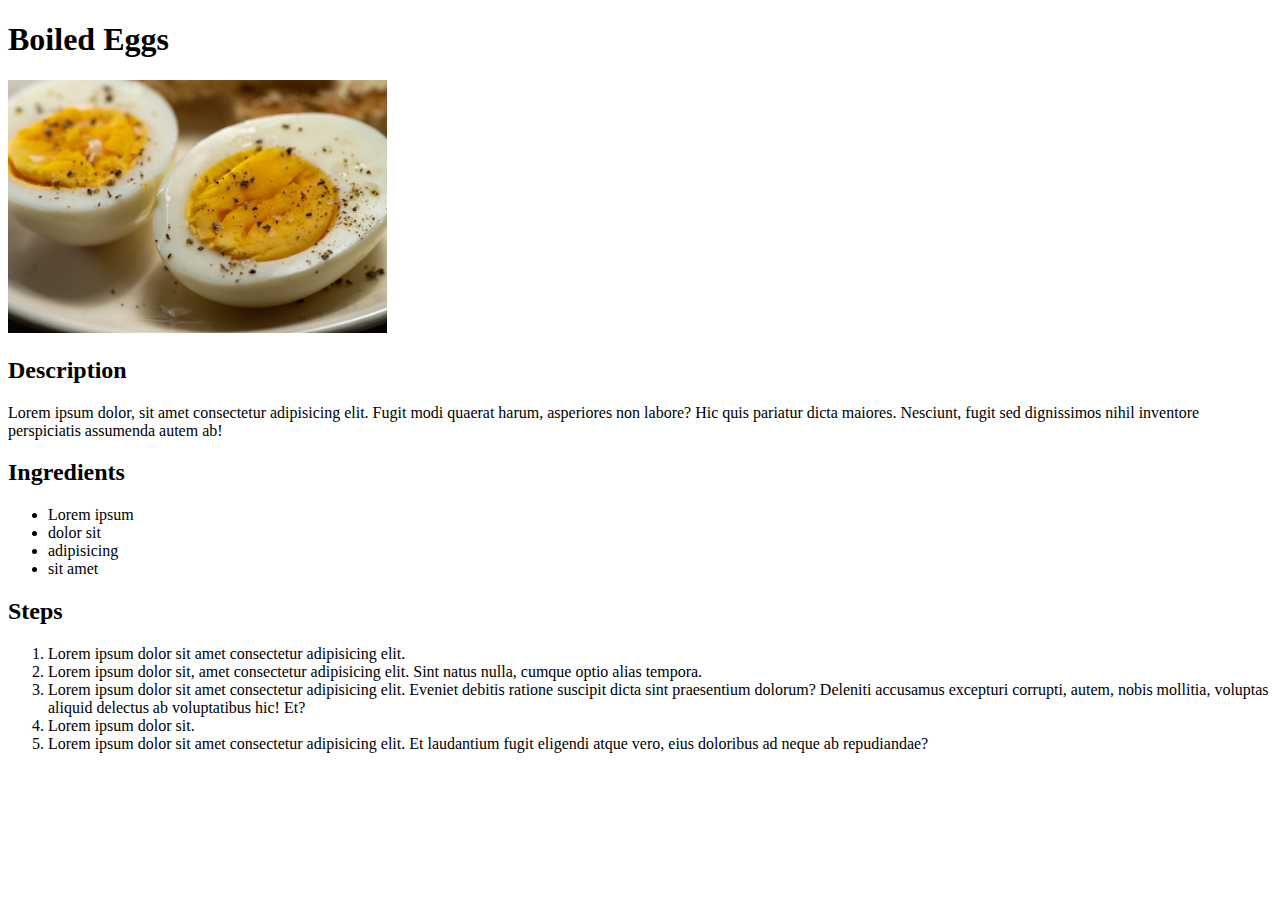
==== recipes/boiled-eggs.html @ 5d865912 "Add recipes images and pages" ====
<!DOCTYPE html>
<html lang="en">
  <head>
    <meta charset="UTF-8" />
    <title>Boiled Eggs</title>
    <link rel="stylesheet" href="styles.css" />
  </head>
  <body>
    <h1>Boiled Eggs</h1>
    <img
      src="../images/boiled-Egg.jpg"
      alt="Picture of boiled, peeled and cutted in half eggs"
    />
    <h2>Description</h2>
    <p>
      Lorem ipsum dolor, sit amet consectetur adipisicing elit. Fugit modi
      quaerat harum, asperiores non labore? Hic quis pariatur dicta maiores.
      Nesciunt, fugit sed dignissimos nihil inventore perspiciatis assumenda
      autem ab!
    </p>
    <h2>Ingredients</h2>
    <ul>
      <li>Lorem ipsum</li>
      <li>dolor sit</li>
      <li>adipisicing</li>
      <li>sit amet</li>
    </ul>
    <h2>Steps</h2>
    <ol>
      <li>Lorem ipsum dolor sit amet consectetur adipisicing elit.</li>
      <li>
        Lorem ipsum dolor sit, amet consectetur adipisicing elit. Sint natus
        nulla, cumque optio alias tempora.
      </li>
      <li>
        Lorem ipsum dolor sit amet consectetur adipisicing elit. Eveniet debitis
        ratione suscipit dicta sint praesentium dolorum? Deleniti accusamus
        excepturi corrupti, autem, nobis mollitia, voluptas aliquid delectus ab
        voluptatibus hic! Et?
      </li>
      <li>Lorem ipsum dolor sit.</li>
      <li>
        Lorem ipsum dolor sit amet consectetur adipisicing elit. Et laudantium
        fugit eligendi atque vero, eius doloribus ad neque ab repudiandae?
      </li>
    </ol>
  </body>
</html>
---- recipes/styles.css ----
img {
  width: 30%;
}
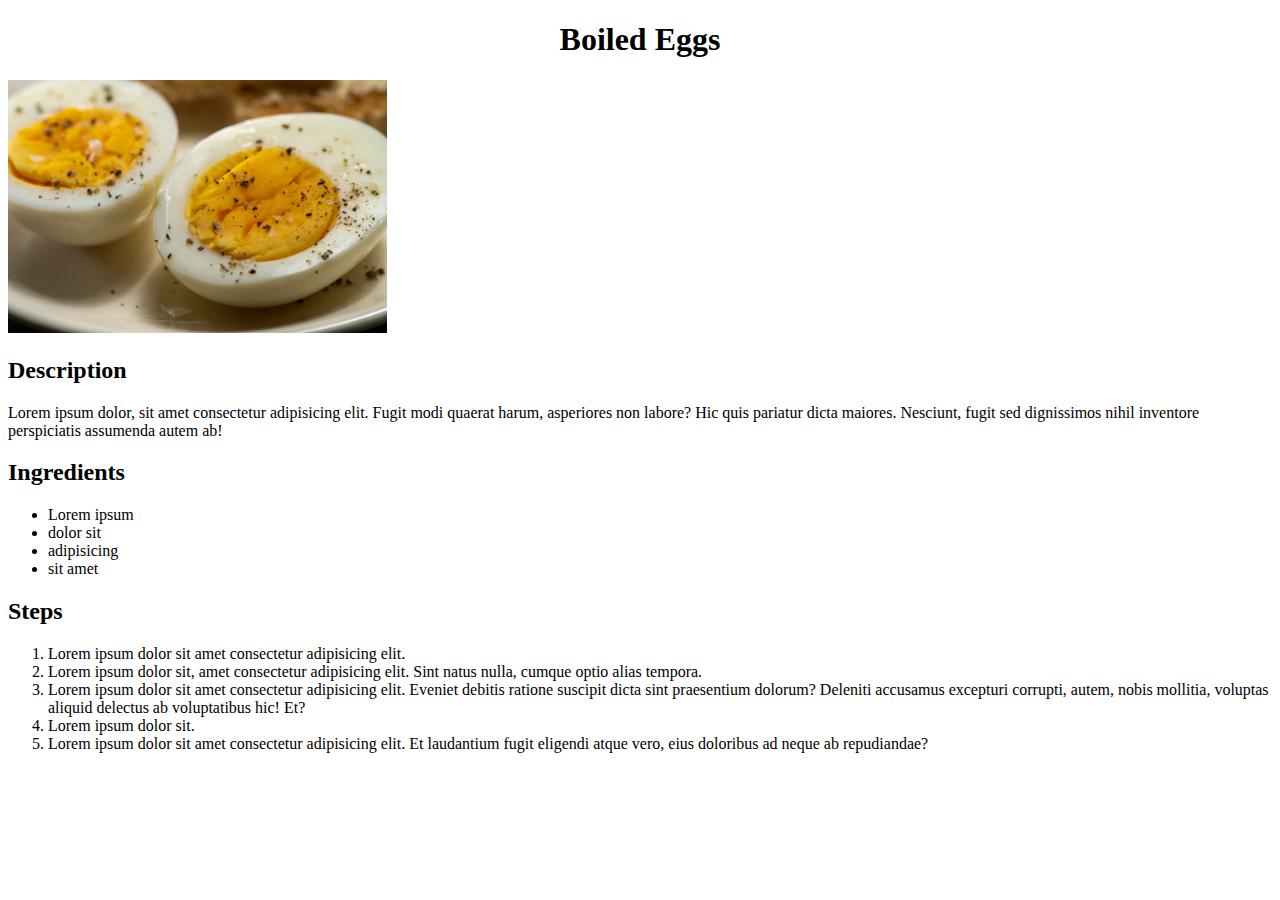
==== commit b4513779: "Move styles.css and add image to index.html" ====
--- a/recipes/boiled-eggs.html
+++ b/recipes/boiled-eggs.html
@@ -3,7 +3,7 @@
   <head>
     <meta charset="UTF-8" />
     <title>Boiled Eggs</title>
-    <link rel="stylesheet" href="styles.css" />
+    <link rel="stylesheet" href="../styles.css" />
   </head>
   <body>
     <h1>Boiled Eggs</h1>
--- a/styles.css
+++ b/styles.css
@@ -0,0 +1,7 @@
+h1 {
+  text-align: center;
+}
+img {
+  width: 30%;
+  height: auto;
+}
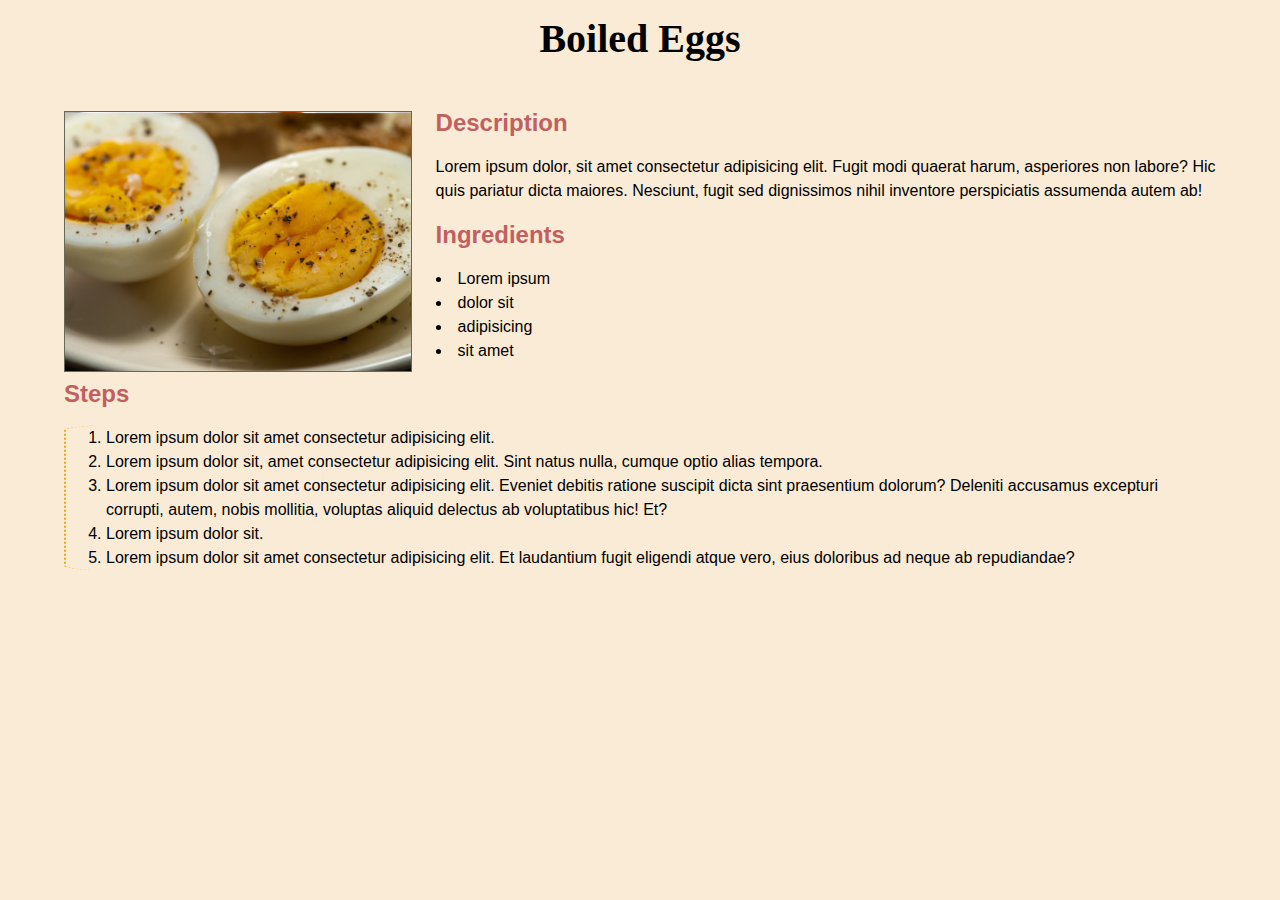
==== commit f9aa8d72: "Add more CSS" ====
--- a/recipes/boiled-eggs.html
+++ b/recipes/boiled-eggs.html
@@ -19,14 +19,14 @@
       autem ab!
     </p>
     <h2>Ingredients</h2>
-    <ul>
+    <ul class="ingredients">
       <li>Lorem ipsum</li>
       <li>dolor sit</li>
       <li>adipisicing</li>
       <li>sit amet</li>
     </ul>
-    <h2>Steps</h2>
-    <ol>
+    <h2 class="clear">Steps</h2>
+    <ol class="left-border">
       <li>Lorem ipsum dolor sit amet consectetur adipisicing elit.</li>
       <li>
         Lorem ipsum dolor sit, amet consectetur adipisicing elit. Sint natus
--- a/styles.css
+++ b/styles.css
@@ -1,7 +1,47 @@
+body {
+  margin: auto 5%;
+  background-color: antiquewhite;
+  line-height: 1.5em;
+  font-family: 'Helvetica', 'Verdana', sans-serif;
+}
+
 h1 {
   text-align: center;
+  font-family: 'Times New Roman', serif;
+  font-weight: 600;
+  font-size: 2.5em;
+  margin-bottom: 1.5em;
 }
+
+h2 {
+  color: #c25f5f;
+}
+
 img {
+  float: left;
   width: 30%;
   height: auto;
+  margin: 0 1.5em 0 0;
+  border: 1px solid rgb(105, 103, 87);
 }
+
+.ingredients {
+  list-style-position: inside;
+}
+
+.clear {
+  clear: both;
+}
+
+.recipes {
+  font-size: 1.2em;
+}
+
+.recipes li {
+  line-height: 6em;
+}
+
+.left-border {
+  border-left: 2px dotted rgb(240, 167, 21);
+  border-radius: 3%;
+}
